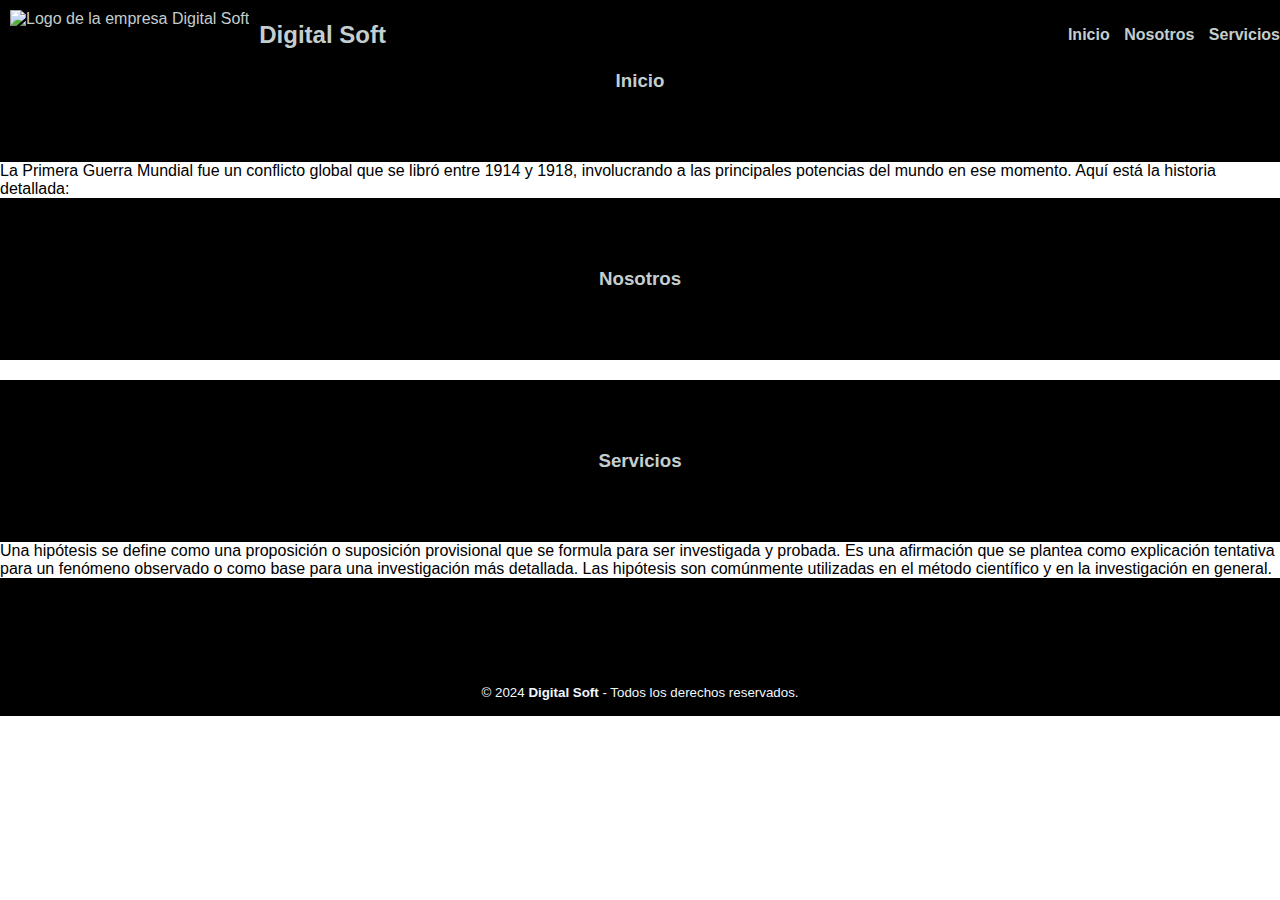
==== index.html @ 9c116d6a "avance-empresa" ====
<!DOCTYPE html>
<html lang="es">
<head>
    <meta charset="UTF-8">
    <meta name="viewport" content="width=device-width, initial-scale=1.0">
    <link rel="stylesheet" href="https://stackpath.bootstrapcdn.com/font-awesome/4.7.0/css/font-awesome.min.css">
    <link rel="stylesheet" href="PR.css">
    <title>Empresa Digital Soft</title>
</head>
<body>
    <header>
        <a href="#" class="logo">
            <img src="logo.png" alt="Logo de la empresa Digital Soft">
            <h2 class="nombre-compañia">Digital Soft</h2>
        </a>
        <nav>
            <a href="#Inicio">Inicio</a>
            <a href="#Nosotros">Nosotros</a>
            <a href="#Servicios">Servicios</a>
        </nav>
    </header>

    <div class="item" id="Inicio">
        <h3>Inicio</h3>
        <p>La Primera Guerra Mundial fue un conflicto global que se libró entre 1914 y 1918, involucrando a las principales potencias del mundo en ese momento. Aquí está la historia detallada:
            <!-- Tu contenido aquí -->
        </p>
    </div>

    <div class="item" id="Nosotros">
        <h3>Nosotros</h3>
        <section class="equipo">
            <!-- Tu contenido aquí -->
        </section>
    </div>

    <div class="item" id="Servicios">
        <h3>Servicios</h3>
        <p>Una hipótesis se define como una proposición o suposición provisional que se formula para ser investigada y probada. Es una afirmación que se plantea como explicación tentativa para un fenómeno observado o como base para una investigación más detallada. Las hipótesis son comúnmente utilizadas en el método científico y en la investigación en general.
            <!-- Tu contenido aquí -->
        </p>
    </div>

    <footer class="pie-pagina">
        <div class="grupo-1">
            <!-- Tu contenido aquí -->
        </div>
        <div class="grupo-2">
            <small>&copy; 2024 <b>Digital Soft</b> - Todos los derechos reservados.</small>
        </div>
    </footer>
</body>
</html>
---- PR.css ----
body{
    font-family: sans-serif;
    margin: 0;
}
header{
    display: flex;
    justify-content: space-between;
    height: 40px;
    background-color: rgb(0, 0, 0);
    align-items: center;
    padding: 10px;
    top: 0;
    position: fixed;
    width: 100%;
    height: 50px;
}
.logo{
    display: flex;
    align-items: center;
}
.logo img{
    height: 50px;
    margin-right: 10px;
}
a{
    text-decoration: none;
    color: rgb(196, 206, 206);
}
nav a{
    font-weight: 600;
    padding-right: 10px;

}
nav a:hover{
    color:rgb(255, 253, 253);
}
@media (max-width:700px){
    header{
        flex-direction: column;
    }

    nav{
        padding: 10px 0px;
    }

}
h3{
    background: rgb(0, 0, 0);
    padding: 70px;
    text-align: center;
    color:rgb(196, 206, 206);;
}
main{
    margin-top: 10px;
}
.item{
    scroll-margin-top: 45px;
}
html{
    scroll-behavior: smooth;
}
*{
    margin: 0;
    padding: 0;
    box-sizing: content-box;
}
.buttons{
    min-width: 50px;
    display: flex;
    justify-content: space-around;
}
.buttons a{
    text-decoration: none;
    font-size: 18px;
    width: 50px;
    height: 50px;
    line-height: 50px;
    text-align: center;
    background: rgb(196, 206, 206);
    color:rgb(0, 0, 0);
    border-radius: 30%;
    box-shadow: 2px 2px 5px rgba(0, 0, 0, 0.5);
    transition: all .4s ease-in-out;
}
.buttons a:hover{
    transform: scale(1.2);
}
.pie-pagina{
    width: 100%;
    background-color: #000000;
}
.pie-pagina .grupo-1{
    width: 100%;
    max-width: 1200px;
    margin: auto;
    display: grid;
    grid-template-columns: repeat(3, 1fr);
    grid-gap: 50px;
    padding: 45px 0px;
}
.pie-pagina .grupo-1 .box figure{
    width: 100%;
    height: 100%;
    display: flex;
    justify-content: center;
    align-items: center;
}
.pie-pagina .grupo-1 .box figure img{
    width: 250px;
}
.pie-pagina .grupo-1 .box h2{
    color:aliceblue;
    margin-bottom: 25px;
    font-size: 20px;
}
.pie-pagina .grupo-1 .box p{
    color: azure;
    margin-bottom: 10px;
    
}
.pie-pagina .grupo-2{
    background-color: #000000;
    padding: 15px 10px;
    text-align: center;
    color: aliceblue;
}
@media screen and (max-width:800px){
    .pie-pagina .grupo-1{
        width: 90%;
        grid-template-columns: repeat(1, 1fr);
        grid-gap: 30px;
        padding: 35px 0px;}
    
} 
.equipo {
    display: flex;
    justify-content: space-around;
    align-items: center;
    margin-top: 20px;
  }
  
  .miembro {
    text-align: center;
  }
  
  .miembro img {
    width: 200px;
    height: 200px;
    border-radius: 50%;
    margin-bottom: 10px;
  }
  
  .info h2 {
    margin: 5px 0;
  }
  
  .info p {
    margin: 3px 0;
  }
  .equipo {
    display: flex;
    justify-content: space-around;
    align-items: center;
    margin-top: 20px;
  }
  
  .miembro {
    text-align: center;
  }
  
  .miembro img {
    width: 200px;
    height: 200px;
    border-radius: 50%;
    margin-bottom: 10px;
  }
  
  .info h2 {
    margin: 5px 0;
  }
  
  .info p {
    margin: 3px 0;
  }
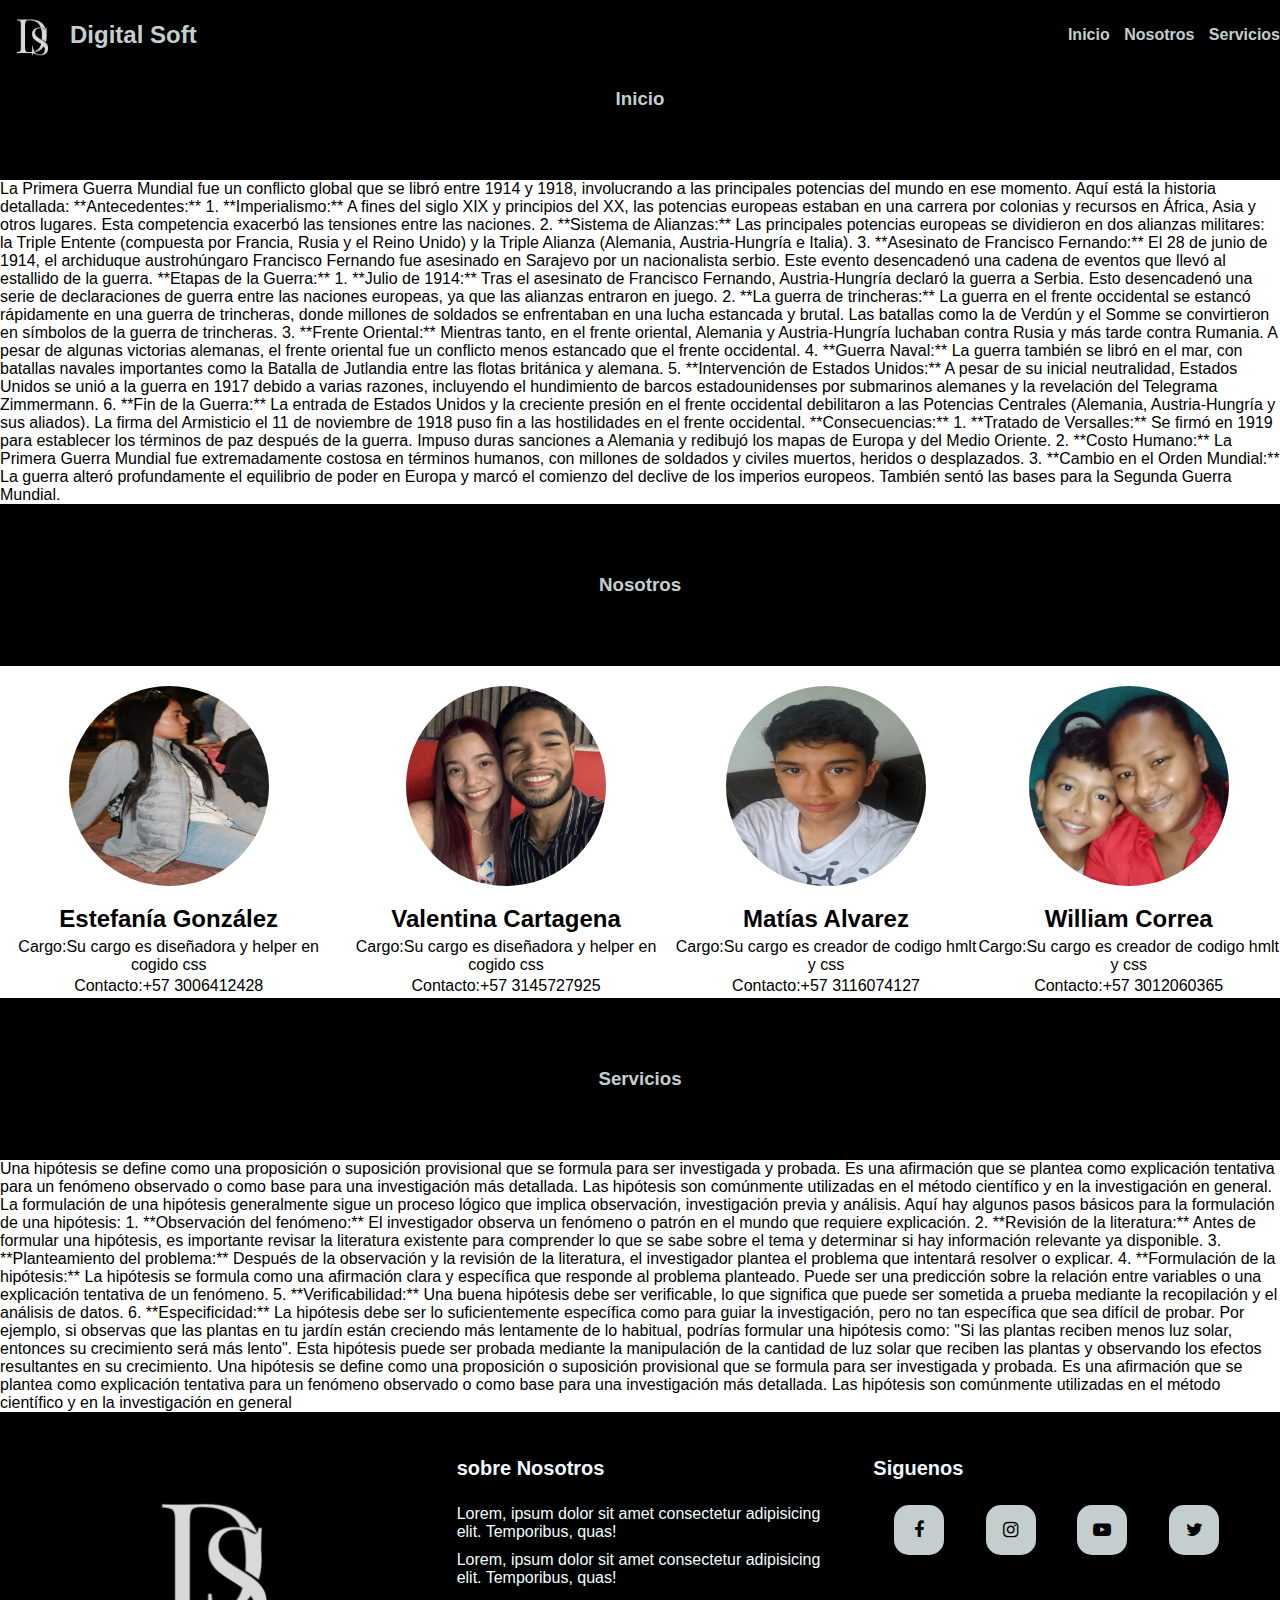
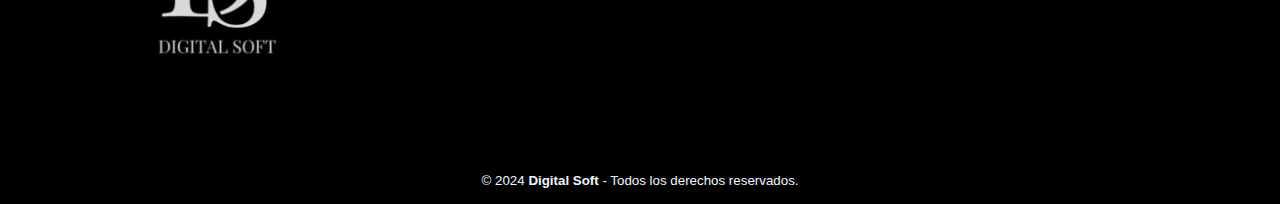
==== commit 76b1110a: "cambio" ====
--- a/index.html
+++ b/index.html
@@ -1,53 +1,169 @@
 <!DOCTYPE html>
-<html lang="es">
+<html lang="en">
 <head>
     <meta charset="UTF-8">
     <meta name="viewport" content="width=device-width, initial-scale=1.0">
     <link rel="stylesheet" href="https://stackpath.bootstrapcdn.com/font-awesome/4.7.0/css/font-awesome.min.css">
-    <link rel="stylesheet" href="PR.css">
+    <link rel="stylesheet" href="PR.css"
     <title>Empresa Digital Soft</title>
 </head>
 <body>
-    <header>
-        <a href="#" class="logo">
-            <img src="logo.png" alt="Logo de la empresa Digital Soft">
-            <h2 class="nombre-compañia">Digital Soft</h2>
-        </a>
+ <header>
+    <a href="#" class="logo">
+        <img src="assets/logo.png" alt="logo de la empresa">
+        <h2 class="nombre-compañia">Digital Soft</h2></div>
+    </a>
         <nav>
-            <a href="#Inicio">Inicio</a>
-            <a href="#Nosotros">Nosotros</a>
-            <a href="#Servicios">Servicios</a>
-        </nav>
-    </header>
+      <a href="#Inicio" >Inicio</a>
+      <a href="#Nosotros">Nosotros</a>
+      <a href="#Servicios" >Servicios</a>
+    </nav>
+ </header>
 
-    <div class="item" id="Inicio">
-        <h3>Inicio</h3>
-        <p>La Primera Guerra Mundial fue un conflicto global que se libró entre 1914 y 1918, involucrando a las principales potencias del mundo en ese momento. Aquí está la historia detallada:
-            <!-- Tu contenido aquí -->
-        </p>
+ <div class="item" id="Inicio">
+    <h3>Inicio</h3>
+    <p>La Primera Guerra Mundial fue un conflicto global que se libró entre 1914 y 1918, involucrando a las principales potencias del mundo en ese momento. Aquí está la historia detallada:
+
+        **Antecedentes:**
+        
+        1. **Imperialismo:** A fines del siglo XIX y principios del XX, las potencias europeas estaban en una carrera por colonias y recursos en África, Asia y otros lugares. Esta competencia exacerbó las tensiones entre las naciones.
+        
+        2. **Sistema de Alianzas:** Las principales potencias europeas se dividieron en dos alianzas militares: la Triple Entente (compuesta por Francia, Rusia y el Reino Unido) y la Triple Alianza (Alemania, Austria-Hungría e Italia).
+        
+        3. **Asesinato de Francisco Fernando:** El 28 de junio de 1914, el archiduque austrohúngaro Francisco Fernando fue asesinado en Sarajevo por un nacionalista serbio. Este evento desencadenó una cadena de eventos que llevó al estallido de la guerra.
+        
+        **Etapas de la Guerra:**
+        
+        1. **Julio de 1914:** Tras el asesinato de Francisco Fernando, Austria-Hungría declaró la guerra a Serbia. Esto desencadenó una serie de declaraciones de guerra entre las naciones europeas, ya que las alianzas entraron en juego.
+        
+        2. **La guerra de trincheras:** La guerra en el frente occidental se estancó rápidamente en una guerra de trincheras, donde millones de soldados se enfrentaban en una lucha estancada y brutal. Las batallas como la de Verdún y el Somme se convirtieron en símbolos de la guerra de trincheras.
+        
+        3. **Frente Oriental:** Mientras tanto, en el frente oriental, Alemania y Austria-Hungría luchaban contra Rusia y más tarde contra Rumania. A pesar de algunas victorias alemanas, el frente oriental fue un conflicto menos estancado que el frente occidental.
+        
+        4. **Guerra Naval:** La guerra también se libró en el mar, con batallas navales importantes como la Batalla de Jutlandia entre las flotas británica y alemana.
+        
+        5. **Intervención de Estados Unidos:** A pesar de su inicial neutralidad, Estados Unidos se unió a la guerra en 1917 debido a varias razones, incluyendo el hundimiento de barcos estadounidenses por submarinos alemanes y la revelación del Telegrama Zimmermann.
+        
+        6. **Fin de la Guerra:** La entrada de Estados Unidos y la creciente presión en el frente occidental debilitaron a las Potencias Centrales (Alemania, Austria-Hungría y sus aliados). La firma del Armisticio el 11 de noviembre de 1918 puso fin a las hostilidades en el frente occidental.
+        
+        **Consecuencias:**
+        
+        1. **Tratado de Versalles:** Se firmó en 1919 para establecer los términos de paz después de la guerra. Impuso duras sanciones a Alemania y redibujó los mapas de Europa y del Medio Oriente.
+        
+        2. **Costo Humano:** La Primera Guerra Mundial fue extremadamente costosa en términos humanos, con millones de soldados y civiles muertos, heridos o desplazados.
+        
+        3. **Cambio en el Orden Mundial:** La guerra alteró profundamente el equilibrio de poder en Europa y marcó el comienzo del declive de los imperios europeos. También sentó las bases para la Segunda Guerra Mundial.</p>
+  </div>
+  <div class="item" id="Nosotros">
+    <h3>Nosotros</h3>
+    <section class="equipo">
+  <div class="miembro">
+    <img src="assets/estfania.jpg" alt="Miembro 1">
+    <div class="info">
+      <h2>Estefanía González</h2>
+      <p>Cargo:Su cargo es diseñadora y helper en cogido css</p>
+      <p>Contacto:+57 3006412428</p>
     </div>
+  </div>
 
-    <div class="item" id="Nosotros">
-        <h3>Nosotros</h3>
-        <section class="equipo">
-            <!-- Tu contenido aquí -->
-        </section>
+  <div class="miembro">
+    <img src="assets/valentina.jpg" alt="Miembro 2">
+    <div class="info">
+      <h2>Valentina Cartagena</h2>
+      <p>Cargo:Su cargo es diseñadora y helper en cogido css </p>
+      <p>Contacto:+57 3145727925</p>
     </div>
+  </div>
 
-    <div class="item" id="Servicios">
-        <h3>Servicios</h3>
-        <p>Una hipótesis se define como una proposición o suposición provisional que se formula para ser investigada y probada. Es una afirmación que se plantea como explicación tentativa para un fenómeno observado o como base para una investigación más detallada. Las hipótesis son comúnmente utilizadas en el método científico y en la investigación en general.
-            <!-- Tu contenido aquí -->
-        </p>
+  <div class="miembro">
+    <img src="./assets/matias.jpg" alt="Miembro 3">
+    <div class="info">
+      <h2>Matías Alvarez</h2>
+      <p>Cargo:Su cargo es creador de codigo hmlt y css</p>
+      <p>Contacto:+57 3116074127</p>
     </div>
+  </div>
 
-    <footer class="pie-pagina">
-        <div class="grupo-1">
-            <!-- Tu contenido aquí -->
+  <div class="miembro">
+    <img src="./assets/willi.jpg" alt="Miembro 4">
+    <div class="info">
+      <h2>William Correa</h2>
+      <p>Cargo:Su cargo es creador de codigo hmlt y css</p>
+      <p>Contacto:+57 3012060365</p>
+    </div>
+  </div>
+</section>
+  </div>
+  <div class="item" id="Servicios">
+    <h3>Servicios</h3>
+    <p>Una hipótesis se define como una proposición o suposición provisional que se formula para ser investigada y probada. Es una afirmación que se plantea como explicación tentativa para un fenómeno observado o como base para una investigación más detallada. Las hipótesis son comúnmente utilizadas en el método científico y en la investigación en general.
+
+        La formulación de una hipótesis generalmente sigue un proceso lógico que implica observación, investigación previa y análisis. Aquí hay algunos pasos básicos para la formulación de una hipótesis:
+        
+        1. **Observación del fenómeno:** El investigador observa un fenómeno o patrón en el mundo que requiere explicación.
+        
+        2. **Revisión de la literatura:** Antes de formular una hipótesis, es importante revisar la literatura existente para comprender lo que se sabe sobre el tema y determinar si hay información relevante ya disponible.
+        
+        3. **Planteamiento del problema:** Después de la observación y la revisión de la literatura, el investigador plantea el problema que intentará resolver o explicar.
+        
+        4. **Formulación de la hipótesis:** La hipótesis se formula como una afirmación clara y específica que responde al problema planteado. Puede ser una predicción sobre la relación entre variables o una explicación tentativa de un fenómeno.
+        
+        5. **Verificabilidad:** Una buena hipótesis debe ser verificable, lo que significa que puede ser sometida a prueba mediante la recopilación y el análisis de datos.
+        
+        6. **Especificidad:** La hipótesis debe ser lo suficientemente específica como para guiar la investigación, pero no tan específica que sea difícil de probar.
+        
+        Por ejemplo, si observas que las plantas en tu jardín están creciendo más lentamente de lo habitual, podrías formular una hipótesis como: "Si las plantas reciben menos luz solar, entonces su crecimiento será más lento". Esta hipótesis puede ser probada mediante la manipulación de la cantidad de luz solar que reciben las plantas y observando los efectos resultantes en su crecimiento.
+        Una hipótesis se define como una proposición o suposición provisional que se formula para ser investigada y probada. Es una afirmación que se plantea como explicación tentativa para un fenómeno observado o como base para una investigación más detallada. Las hipótesis son comúnmente utilizadas en el método científico y en la investigación en general</p>
+  </div>
+
+  
+  <footer class="pie-pagina">
+    <div class="grupo-1">
+        <div class="box">
+            <figure>
+              <a href="#">
+                <img src="./assets/S.ico" alt="Logo de Digital Soft">
+              </a>
+            </figure>
         </div>
-        <div class="grupo-2">
-            <small>&copy; 2024 <b>Digital Soft</b> - Todos los derechos reservados.</small>
+        <div class="box">
+            <h2>sobre Nosotros</h2>
+            <p>Lorem, ipsum dolor sit amet consectetur adipisicing elit. Temporibus, quas!</p>
+            <p>Lorem, ipsum dolor sit amet consectetur adipisicing elit. Temporibus, quas!</p>
         </div>
-    </footer>
-</body>
-</html>
+        <div class="box">
+            <h2>Siguenos</h2>
+            <section class="buttons">
+                <a href="#" class="fa fa-facebook"></a>
+                <a href="#" class="fa fa-instagram"></a>
+                <a href="https://www.youtube.com/channel/UCl6FLxYKiGo8EmlmpH5rNNA" class="fa fa-youtube-play"></a>
+                <a href="#" class="fa fa-twitter"></a>
+            </section>
+        </div>
+    </div>
+    <div class="grupo-2">
+        <small>&copy; 2024 <b>Digital Soft</b> - Todos los derechos reservados.</small>
+    </div>
+  </footer>
+
+
+
+
+
+
+
+
+
+
+
+
+
+
+
+
+
+
+
+
+    </body>
+</html>